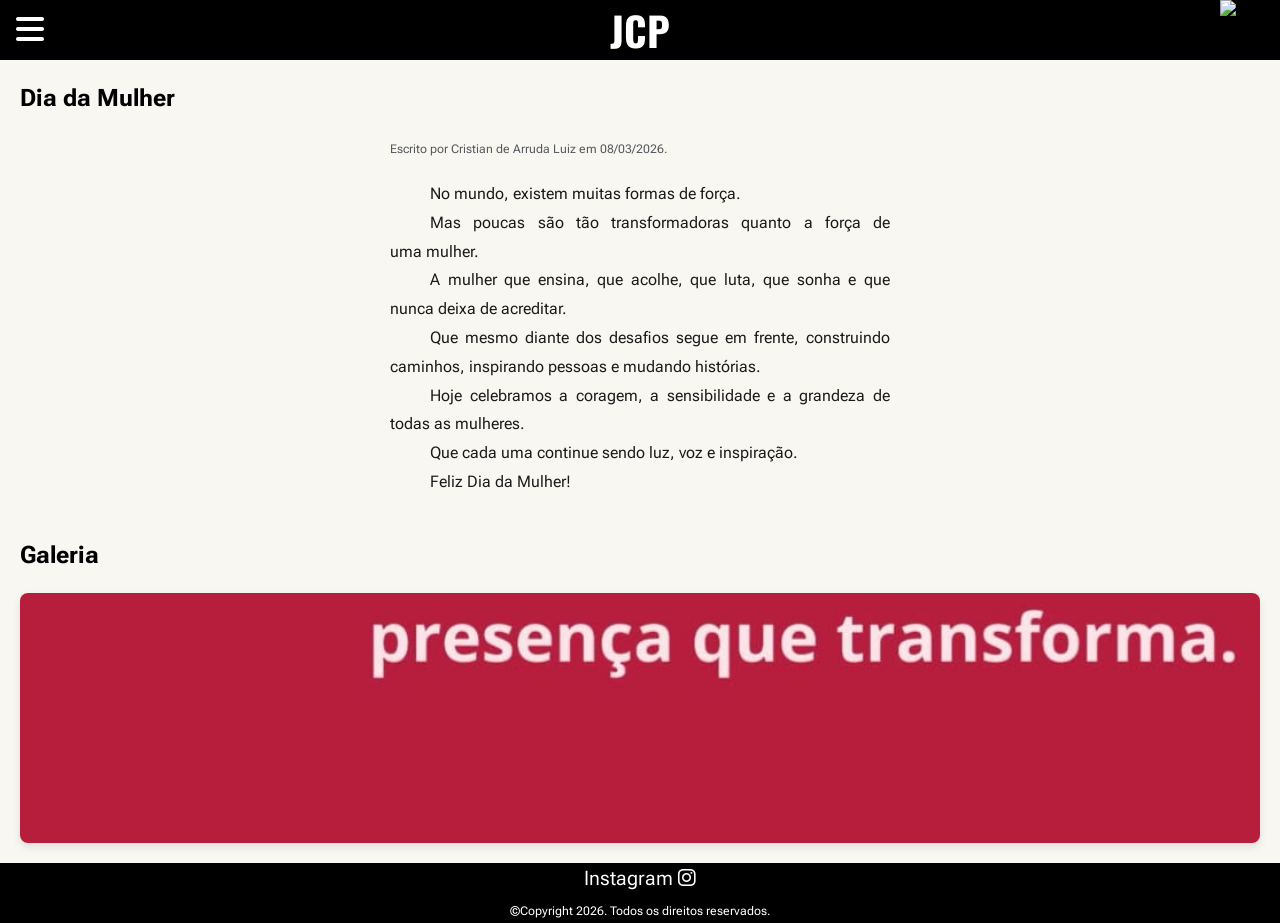
==== src/pages/Dia da Mulher/page.html @ f2a7fd80 "Upando noticias, alguns ajustes em css" ====
<!DOCTYPE html>
<html lang="pt-br">

<head>
    <link rel="icon" href="../../css" type="image/png">
    <link rel="stylesheet" href="../../css/reset.css">
    <link rel="stylesheet" href="../../css/style.css">
    <link rel="stylesheet" href="https://cdnjs.cloudflare.com/ajax/libs/font-awesome/6.5.1/css/all.min.css">
    <meta name="viewport" content="width=device-width, initial-scale=1.0">
    <title>JCP - Dia da Mulher</title>
</head>

<body>
    <header>
        <button><i class="fa-solid fa-bars"></i></button>
        <h1>JCP</h1>
        <img id="header_logo" src="src/img/black-logo-512x.png" alt="Logo do Jornal">
    </header>

    <nav>
        <ul id="side_items">
            <li class="side-item">
                <a href="#">
                    <i class="fa-solid fa-house"></i>
                    <span class="item-description">Início</span>
                </a>
            </li>

            <li class="side-item">
                <a href="#">
                    <i class="fa-solid fa-door-open"></i>
                    <span class="item-description">Acolhimento</span>
                </a>

            </li>

            <li class="side-item">
                <a href="#">
                    <i class="fa-solid fa-landmark"></i>
                    <span class="item-description">Cultura</span>
                </a>
            </li>

            <li class="side-item">
                <a href="#">
                    <i class="fa-solid fa-futbol"></i>
                    <span class="item-description">Esportes</span>
                </a>
            </li>

            <li class="side-item">
                <a href="#">
                    <i class="fa-solid fa-calendar"></i>
                    <span class="item-description">Eventos</span>
                </a>
            </li>

            <li class="side-item">
                <a href="#">
                    <i class="fa-solid fa-plus"></i>
                    <span class="item-description">Outros</span>
                </a>
            </li>
        </ul>
    </nav>

    <main>
        <h2>Dia da Mulher</h2>

        <article>
            <span>Escrito por Cristian de Arruda Luiz em 08/03/2026.</span>
            <div class="text">
                <p>No mundo, existem muitas formas de força.</p>
                <p>Mas poucas são tão transformadoras quanto a força de uma mulher.</p>
                <p>A mulher que ensina, que acolhe, que luta, que sonha e que nunca deixa de acreditar.</p>
                <p>Que mesmo diante dos desafios segue em frente, construindo caminhos, inspirando pessoas e mudando
                    histórias.</p>
                <p>Hoje celebramos a coragem, a sensibilidade e a grandeza de todas as mulheres.</p>
                <p>Que cada uma continue sendo luz, voz e inspiração.</p>
                <p>Feliz Dia da Mulher!</p>
            </div>
        </article>

        <h2>Galeria</h2>

        <section id="gallery">
            <div class="picture">
                <img src="picture1.jpeg" alt="Mulher: força que acolhe, coragem que inspira, presença que transforma.">
            </div>
        </section>

        <div id="lightbox">
            <span class="close">&times;</span>
            <div class="lightbox-container">
                <img class="lightbox-img" id="zoom_img">
                <div id="caption"></div>
            </div>
        </div>
    </main>

    <footer>
        <a href="https://www.instagram.com/jornal.colegio.professores.jcp/">
            Instagram <i class="fa-brands fa-instagram"></i>
        </a>
        <a href="https://github.com/ColProfEM/jornal-colegio-professores/blob/main/LICENSE">
            <span>©Copyright 2026. Todos os direitos reservados.</span>
        </a>

    </footer>

    <script src="../../js/menu.js"></script>
    <script src="../../js/lightbox.js"></script>
</body>

</html>
---- src/css/style.css ----
@import url('https://fonts.googleapis.com/css2?family=Oswald:wght@200..700&family=Roboto+Flex:opsz,wght,XOPQ,XTRA,YOPQ,YTDE,YTFI,YTLC,YTUC@8..144,100..1000,96,468,79,-203,738,514,712&display=swap');

:root {
    --header-bg: #000;
    --header-text: #fff;
    --nav-bg: #f1f3f4;
    --main-bg: #f9f7f2;
    --main-text: #1a1a1b;
    --span-text: #55595d;
}

body {
    font-family: "Roboto Flex", sans-serif;
    background-color: var(--header-bg);
}

/*Estilos do cabeçalho*/
header {
    display: flex;
    justify-content: space-between;
    background-color: var(--header-bg);
    height: 60px;
    position: fixed;
    width: 100%;
    z-index: 999;
}

header button {
    width: 60px;
}

header button:active {
    transform: scale(0.9);
    transition: 0.3s ease;
}

header button i {
    color: var(--header-text);
    font-size: 2rem;
}

header h1 {
    color: var(--header-text);
    font-family: "Oswald", sans-serif;
    font-weight: 700;
    font-size: 2.5rem;
}

#header_logo{
    width: 60px;
    object-fit: cover;
}

/*Estilos do menu*/
nav {
    display: flex;
    flex-direction: column;
    background-color: var(--nav-bg);
    position: fixed;
    top: 60px;
    left: -180px;
    height: 100vh;
    border-right: 1px solid rgba(0,0,0,0.05);
    transition: left 0.3s ease;
    z-index: 999;
}

nav.open {
    left: 0;
}

#side_items {
    display: flex;
    flex-direction: column;
    padding: 10px 0 0 0;
    gap: 5px;
    list-style: none;
}

.side-item {
    cursor: pointer;
    width: 100%;
    justify-content: center;
}

.side-item a {
    display: flex;
    align-items: center;
    gap: 12px;
    padding: 12px 20px;
    text-decoration: none;
    color:var(--text-color);
    font-size: 1rem;
    border-radius: 30px;
    width: 95%;
    transition: 0.2s;
}

.side-item a:hover {
    background-color: rgba(0, 0, 0, 0.05);
    color: var(--bg-header);
}

/*Estilos do conteúdo principal*/
main {
    display: flex;
    flex-direction: column;
    background-color: var(--main-bg);
    padding: 80px 20px 20px 20px;
    gap: 20px;
    min-height: calc(100vh - 60px);
}

.news-card {
    display: flex;
    margin: 0 auto;
    width: 100%;
    max-width: 500px;
    aspect-ratio: 4/5;
    background-color: white;
    border-radius: 20px;
    border: 1px solid rgba(0, 0, 0, 0.05);
    box-shadow: 0 8px 30px rgba(0, 0, 0, 0.08);
    overflow: hidden;
    position: relative;
}

.news-card:active {
    transform: scale(1.02);
    transition: 0.3s ease;
}

.card_bg {
    width: 100%;
    object-fit: cover;
    position: fixed;
}

.card-cover {
    position: absolute;
    padding: 10px;
    margin-right: 10px;
    border-radius: 0 10px 10px 0;
    bottom: 15%;
    display: flex;
    flex-direction: column;
    gap: 15px;
    color: var(--main-bg);
}

.card-cover h2 {
    font-size: 1.25rem;
}

.card-cover span {
    font-size: 1rem;
}

/*Estilos das categorias das noticias*/

.acolhimento .card-cover {
    background-color: #7e57c2b5;
}

.cultura .card-cover {
    background-color: #2e7d32b5;
}

.eventos .card-cover {
    background-color: #e65100b5;
}

.outros .card-cover {
    background-color: #37474fb5;
}


/*Estilos do rodapé*/
footer {
    display: flex;
    flex-direction: column;
    align-items: center;
}

footer a {
    color: var(--header-text);
    font-size: 1.25rem;
}

footer a span {
    font-size: 0.75rem;
}

/*Estilos da página da notícia*/
article {
    margin: 0 auto;
    width: 100%;
    max-width: 500px;
}

article h2, .gallery h2 {
    margin: 0;
    font-size: 1.5rem;
    color: var(--main-text);
}

article span {
    font-size: 0.75rem;
    color: var(--span-text);
    margin-bottom: 100px;
}

article p {
    font-size: 1rem;
    color: var(--main-text);
    text-align: justify;
    line-height: 1.8;
}

.text {
    margin: 20px 0;
    text-indent: 40px;
}

/*Estilos da Galeria*/
#gallery {
    display: grid;
    grid-template-columns: repeat(auto-fit, minmax(250px, 1fr));
    gap: 10px;
}

.picture {
    overflow: hidden;
    border-radius: 8px;
    box-shadow: 0 4px 8px rgba(0,0,0,0.1);
}

.picture img {
    width: 100%;
    height: 250px;
    object-fit: cover;
    transition: transform 0.3s ease;
    display: block;
}

.picture img:hover {
    transform: scale(1.1);
    cursor: pointer;
}

/*Zoom das imagens*/
#lightbox {
    display: none;
    position: fixed;
    z-index: 1000;
    left: 0;
    top: 0;
    width: 100%;
    height: 100%;
    background-color: rgba(0, 0, 0, 0.9);
    justify-content: center;
    align-items: center;
}

.lightbox-content {
    display: flex;
    flex-direction: column;
    align-items: center;
    max-width: 80%;
    max-height: 90%;
}

.lightbox-img {
    max-width: 100%;
    max-height: 80vh;
    margin-top: 5%;
    border: 3px solid white;
    border-radius: 5px;
    object-fit: contain;
}

#caption {
    color: var(--span-text);
    font-size: 1.25rem;
    padding: 15px 0;
    text-align: center;
    width: 100%;
}

.close {
    position: absolute;
    top: 20px;
    right: 40px;
    color: white;
    font-size: 50px;
    cursor: pointer;
    z-index: 1001;
}
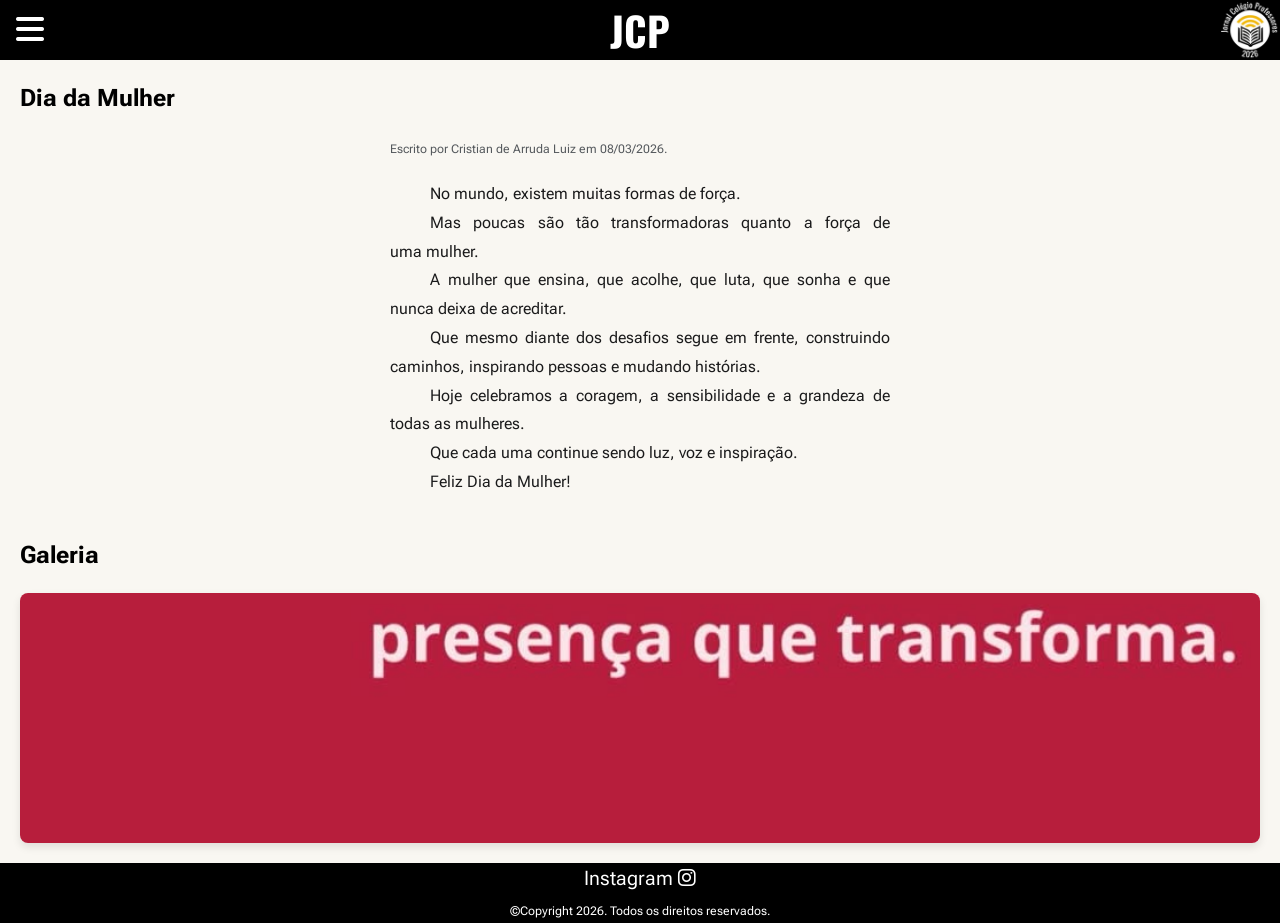
==== commit 0a8156c6: "correções de caminhos e nova organização de categorias" ====
--- a/src/pages/Dia da Mulher/page.html
+++ b/src/pages/Dia da Mulher/page.html
@@ -14,7 +14,7 @@
     <header>
         <button><i class="fa-solid fa-bars"></i></button>
         <h1>JCP</h1>
-        <img id="header_logo" src="src/img/black-logo-512x.png" alt="Logo do Jornal">
+        <img id="header_logo" src="../../icons/black-logo-512x.png" alt="Logo do Jornal">
     </header>
 
     <nav>
@@ -36,8 +36,22 @@
 
             <li class="side-item">
                 <a href="#">
+                    <i class="fa-solid fa-school"></i>
+                    <span class="item-description">Cotidiano Escolar</span>
+                </a>
+            </li>
+
+            <li class="side-item">
+                <a href="#">
                     <i class="fa-solid fa-landmark"></i>
                     <span class="item-description">Cultura</span>
+                </a>
+            </li>
+
+            <li class="side-item">
+                <a href="#">
+                    <i class="fa-solid fa-bahai"></i>
+                    <span class="item-description">Datas Especiais</span>
                 </a>
             </li>
 
@@ -52,13 +66,6 @@
                 <a href="#">
                     <i class="fa-solid fa-calendar"></i>
                     <span class="item-description">Eventos</span>
-                </a>
-            </li>
-
-            <li class="side-item">
-                <a href="#">
-                    <i class="fa-solid fa-plus"></i>
-                    <span class="item-description">Outros</span>
                 </a>
             </li>
         </ul>
--- a/src/css/style.css
+++ b/src/css/style.css
@@ -46,7 +46,7 @@
     font-size: 2.5rem;
 }
 
-#header_logo{
+#header_logo {
     width: 60px;
     object-fit: cover;
 }
@@ -58,9 +58,9 @@
     background-color: var(--nav-bg);
     position: fixed;
     top: 60px;
-    left: -180px;
+    left: -200px;
     height: 100vh;
-    border-right: 1px solid rgba(0,0,0,0.05);
+    border-right: 1px solid rgba(0, 0, 0, 0.05);
     transition: left 0.3s ease;
     z-index: 999;
 }
@@ -89,7 +89,7 @@
     gap: 12px;
     padding: 12px 20px;
     text-decoration: none;
-    color:var(--text-color);
+    color: var(--text-color);
     font-size: 1rem;
     border-radius: 30px;
     width: 95%;
@@ -162,18 +162,25 @@
     background-color: #7e57c2b5;
 }
 
+.cotidiano-escolar .card-cover {
+    background-color: #37474fb5;
+}
+
 .cultura .card-cover {
     background-color: #2e7d32b5;
 }
 
+.datas-especiais .card-cover {
+    background-color: #717d2eb5;
+}
+
+.esportes .card-cover {
+    background-color: #e65100b5;
+}
+
 .eventos .card-cover {
-    background-color: #e65100b5;
-}
-
-.outros .card-cover {
-    background-color: #37474fb5;
-}
-
+    background-color: #1700e6b5;
+}
 
 /*Estilos do rodapé*/
 footer {
@@ -198,7 +205,8 @@
     max-width: 500px;
 }
 
-article h2, .gallery h2 {
+article h2,
+.gallery h2 {
     margin: 0;
     font-size: 1.5rem;
     color: var(--main-text);
@@ -232,7 +240,7 @@
 .picture {
     overflow: hidden;
     border-radius: 8px;
-    box-shadow: 0 4px 8px rgba(0,0,0,0.1);
+    box-shadow: 0 4px 8px rgba(0, 0, 0, 0.1);
 }
 
 .picture img {
@@ -295,4 +303,10 @@
     font-size: 50px;
     cursor: pointer;
     z-index: 1001;
+}
+
+video {
+    min-width: 100%;
+    min-height: 100%;
+    object-fit: cover;
 }
